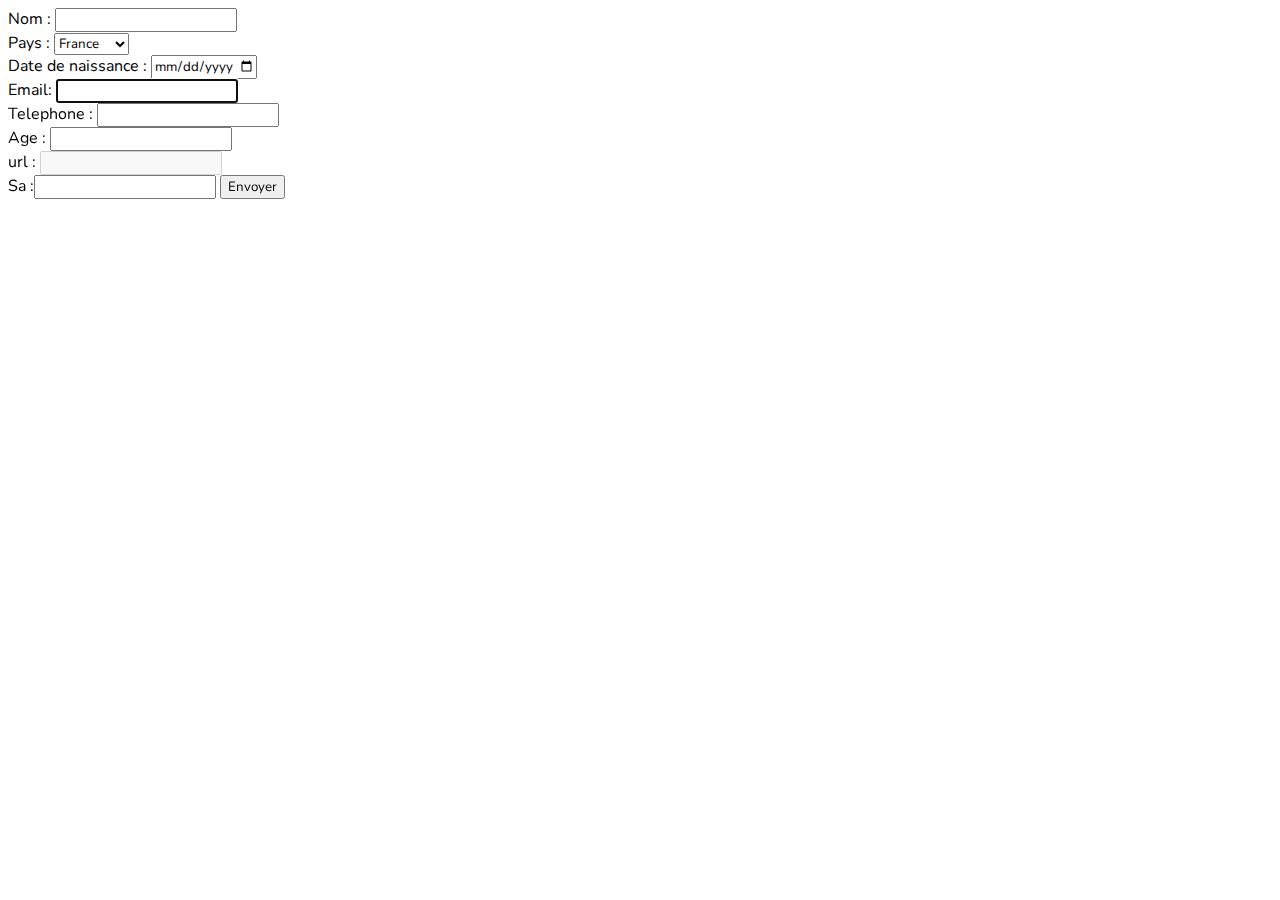
==== index.html @ a76ada50 "ss" ====
<!DOCTYPE HTML>
<HTML LANG="fr">
    <HEAD>
		</meta charset="UTF-8">
		<meta http-equiv="X-UA-Compatible" content="IE=edge">
   		 <meta name="viewport" content="width=device-width, initial-scale=1.0">
   		 <link rel="preconnect" href="https://fonts.googleapis.com">
   		 <link rel="preconnect" href="https://fonts.gstatic.com" crossorigin>
   		 <link href="https://fonts.googleapis.com/css2?family=Nunito&display=swap" rel="stylesheet">
			<style>
				* {font-family: 'Nunito', arial, sans-serif;}
			</style>
		 <TITLE>
			Microlead
		</TITLE>
    		<link rel="stylesheet" href="style.css">
    </HEAD>
    <body>
        <div id="form3">
            <form action="inscription.html" method="post" 	autocomplete="on">
                <label for="nom">Nom :</label>
                <input type="text" id="nom" name="nom" required><br>
                <label for="pays">Pays :</label>
                <select id="pays" name="pays">
                    <option value="france">France</option>
                    <option value="belgique">Belgique</option>
                    <option value="canada">Canada</option>
                </select><br>
                <label for="date_naissance">Date de naissance :</label>
                <input type="date" id="date_naissance" name="date_naissance" min="1900-01-01" max="2022-01-12" required><br>
                <label for="email">Email:</label>
                <input type="email" id="email" name="email" multiple required autofocus>
                <br><label for="tel"> Telephone :</label>
                <input type="tel" id="telephone" name="telephone" pattern="[0-7]{2}-[0-9]{2}-[0-9]{2}-[0-9]{2}-[0-9]{2}" required><br>
                <label for="age">Age : </label>
                <input type="number" id="age"  step="2.5" max="6">
                <br><label for="url">url : </label><input type="url" id="lien" name="lien" disabled><br>
                <label for="sa">Sa :</label><input type="text" id="pin" name="pin" size="20" maxlength="1">
                <input type="submit" value="Envoyer">
        </form>
    </div>
    </body>
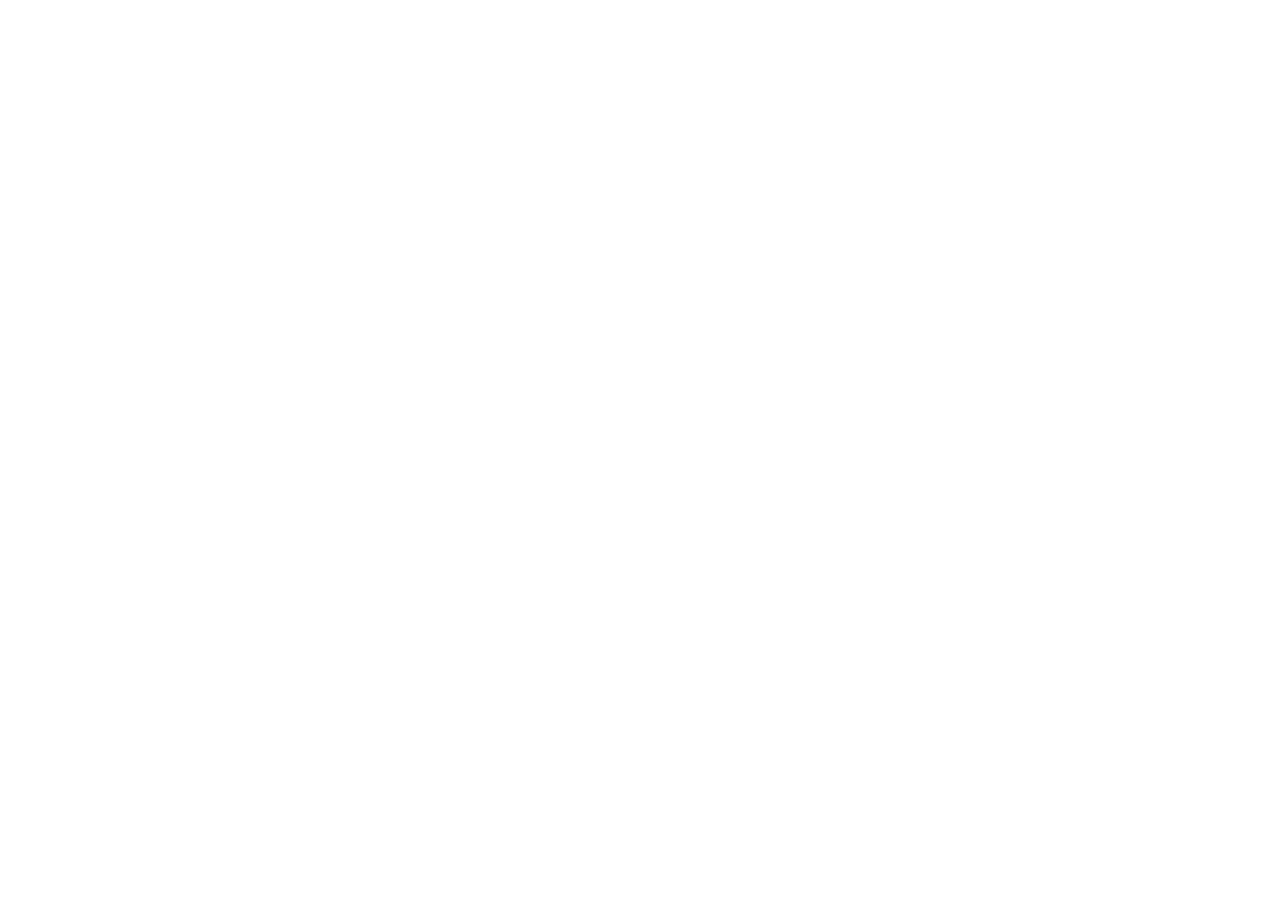
==== commit e989b69a: "ss" ====
--- a/index.html
+++ b/index.html
@@ -16,27 +16,8 @@
     		<link rel="stylesheet" href="style.css">
     </HEAD>
     <body>
-        <div id="form3">
-            <form action="inscription.html" method="post" 	autocomplete="on">
-                <label for="nom">Nom :</label>
-                <input type="text" id="nom" name="nom" required><br>
-                <label for="pays">Pays :</label>
-                <select id="pays" name="pays">
-                    <option value="france">France</option>
-                    <option value="belgique">Belgique</option>
-                    <option value="canada">Canada</option>
-                </select><br>
-                <label for="date_naissance">Date de naissance :</label>
-                <input type="date" id="date_naissance" name="date_naissance" min="1900-01-01" max="2022-01-12" required><br>
-                <label for="email">Email:</label>
-                <input type="email" id="email" name="email" multiple required autofocus>
-                <br><label for="tel"> Telephone :</label>
-                <input type="tel" id="telephone" name="telephone" pattern="[0-7]{2}-[0-9]{2}-[0-9]{2}-[0-9]{2}-[0-9]{2}" required><br>
-                <label for="age">Age : </label>
-                <input type="number" id="age"  step="2.5" max="6">
-                <br><label for="url">url : </label><input type="url" id="lien" name="lien" disabled><br>
-                <label for="sa">Sa :</label><input type="text" id="pin" name="pin" size="20" maxlength="1">
-                <input type="submit" value="Envoyer">
-        </form>
-    </div>
-    </body>+		<div>
+		<p>Je contiens des informations supplémentaires<kbd> Alt + F4</kbd></p></p>
+		</div>
+	</body>
+</HTML>--- a/style.css
+++ b/style.css
@@ -0,0 +1,11 @@
+
+p {
+    display: none;
+}
+
+div:hover p {
+    display: block; 
+}
+
+
+
